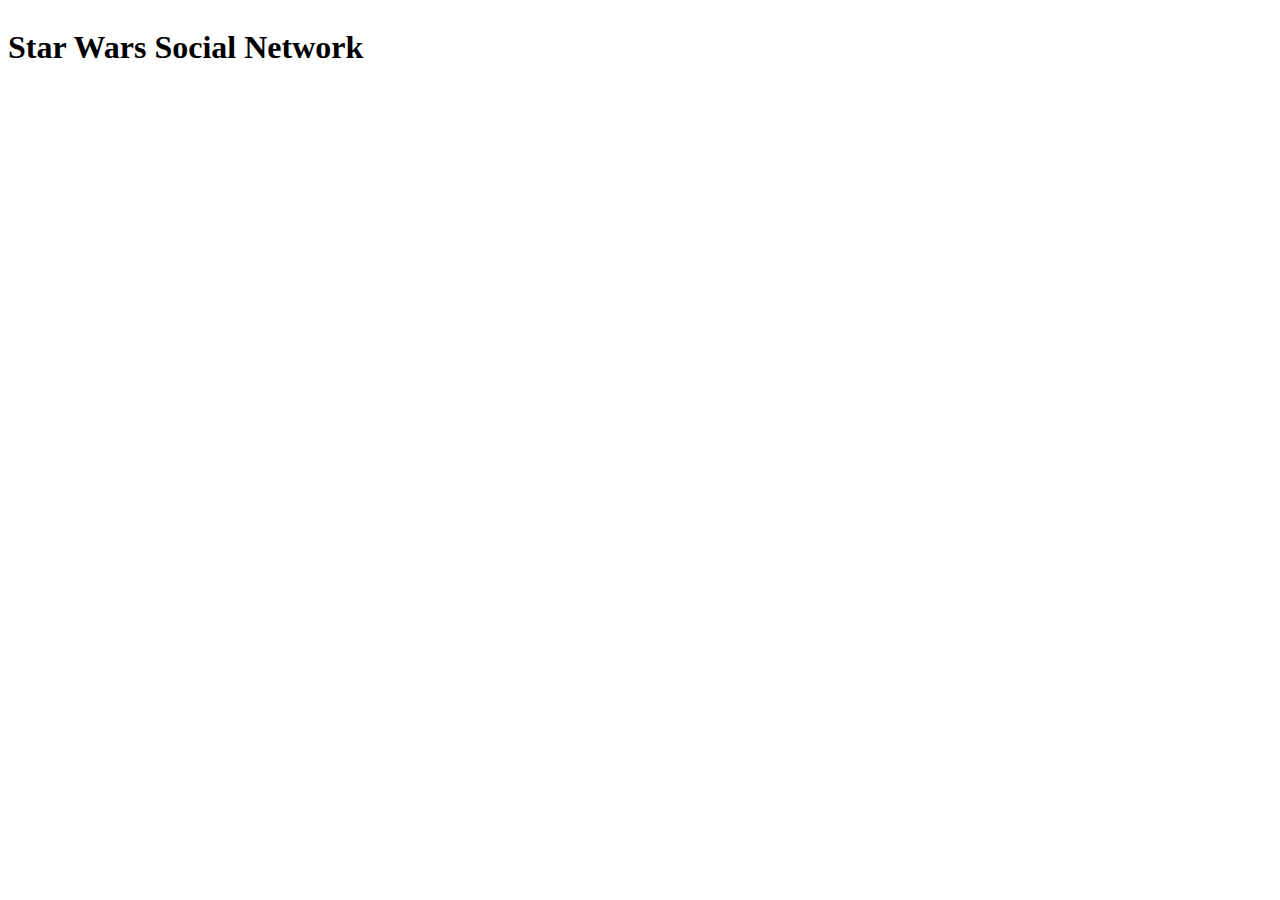
==== A4/index.html @ 21f1b58c "Assignment 4 started" ====
<!DOCTYPE html>
<html lang="en">
  <head>
    <meta charset="UTF-8" />
    <meta http-equiv="X-UA-Compatible" content="IE=edge" />
    <link rel="stylesheet" href="style.css" />
    <meta name="viewport" content="width=device-width, initial-scale=1.0" />
    <script src="https://d3js.org/d3.v4.min.js"></script>
    <script defer src="./index.js"></script>
    <title>Star Wars Social Network Graph</title>
  </head>
  <body>
    <div class="container">
      <h1>Star Wars Social Network</h1>
      <div id="graph"></div>
    </div>
  </body>
</html>
---- A4/style.css ----
.container {
  display: flex;
  justify-content: center;
  flex-direction: column;
}

.node {
  stroke: #fff;
  stroke-width: 1.5px;
}
.link {
  stroke: #999;
  stroke-opacity: 0.6;
}
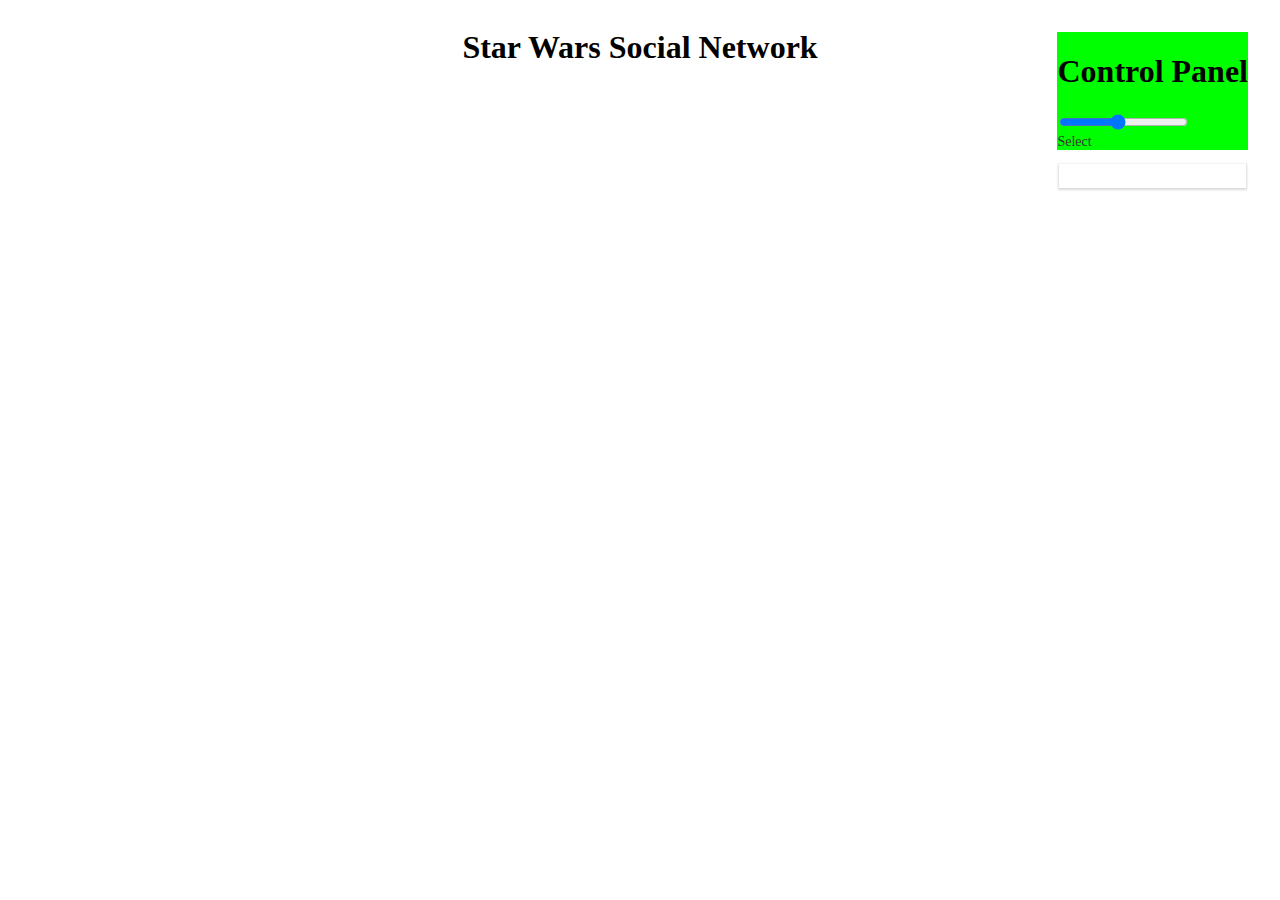
==== commit a64d13ed: "Nodes and links implemented, started implementing labels and control panel" ====
--- a/A4/index.html
+++ b/A4/index.html
@@ -13,6 +13,23 @@
     <div class="container">
       <h1>Star Wars Social Network</h1>
       <div id="graph"></div>
+      <div class="control-panel">
+        <h1>Control Panel</h1>
+        <input
+          type="range"
+          name="mySlider"
+          id="mySlider"
+          min="10"
+          max="100"
+          value="50"
+        />
+
+        <div class="dropdown" data-control="checkbox-dropdown">
+          <label class="dropdown-label">Select</label>
+
+          <div id="dropdown-list"></div>
+        </div>
+      </div>
     </div>
   </body>
 </html>
--- a/A4/style.css
+++ b/A4/style.css
@@ -1,6 +1,7 @@
 .container {
   display: flex;
   justify-content: center;
+  align-items: center;
   flex-direction: column;
 }
 
@@ -9,6 +10,38 @@
   stroke-width: 1.5px;
 }
 .link {
-  stroke: #999;
-  stroke-opacity: 0.6;
+  stroke: black;
+  stroke-width: 0.5px;
+  stroke-opacity: 1;
 }
+
+.control-panel {
+  position: absolute;
+  margin: 2rem;
+  background-color: #00ff00;
+  top: 0;
+  right: 0;
+}
+
+.dropdown {
+  position: relative;
+  font-size: 14px;
+  color: #333;
+}
+
+#dropdown-list {
+  display: flex;
+  flex-direction: column;
+  padding: 12px;
+  background: #fff;
+  position: absolute;
+  top: 30px;
+  left: 2px;
+  right: 2px;
+  box-shadow: 0 1px 2px 1px rgba(0, 0, 0, 0.15);
+  /* transform-origin: 50% 0; */
+  /* transform: scale(1, 0); */
+  /* transition: transform 0.15s ease-in-out 0.15s; */
+  max-height: 66vh;
+  overflow-y: scroll;
+}
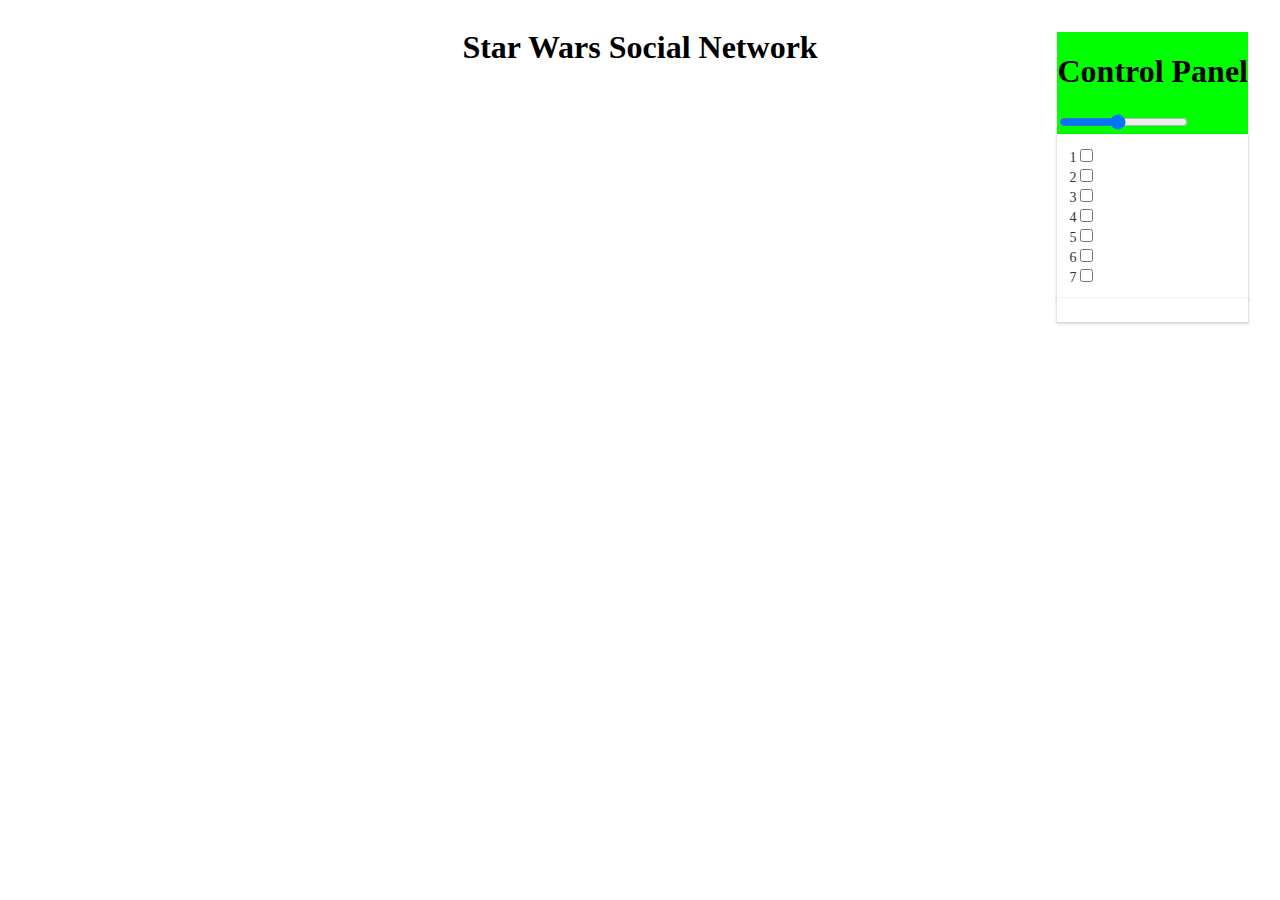
==== commit f5c6c378: "Refactoring and added tooltip, started on episode filtering" ====
--- a/A4/index.html
+++ b/A4/index.html
@@ -6,7 +6,9 @@
     <link rel="stylesheet" href="style.css" />
     <meta name="viewport" content="width=device-width, initial-scale=1.0" />
     <script src="https://d3js.org/d3.v4.min.js"></script>
+    <script defer src="./functions.js"></script>
     <script defer src="./index.js"></script>
+    
     <title>Star Wars Social Network Graph</title>
   </head>
   <body>
@@ -23,13 +25,18 @@
           max="100"
           value="50"
         />
-
         <div class="dropdown" data-control="checkbox-dropdown">
-          <label class="dropdown-label">Select</label>
-
-          <div id="dropdown-list"></div>
+          
+          <div id="dropdown-list2" class="dropdown-list" ></div>
         </div>
+        <div class="dropdown" data-control="checkbox-dropdown">
+          <div id="dropdown-list1" class="dropdown-list episode-list"></div>
+        </div>
+        
       </div>
+      
+    </div>
+      <div id="tooltip-container"></div>
     </div>
   </body>
 </html>
--- a/A4/style.css
+++ b/A4/style.css
@@ -7,12 +7,14 @@
 
 .node {
   stroke: #fff;
-  stroke-width: 1.5px;
+  stroke-width: 2px;
+  cursor: pointer;
 }
 .link {
   stroke: black;
-  stroke-width: 0.5px;
+  stroke-width: 1px;
   stroke-opacity: 1;
+  cursor: pointer;
 }
 
 .control-panel {
@@ -23,18 +25,22 @@
   right: 0;
 }
 
+#tooltip-container {
+  background-color: #00ff00;
+}
+
 .dropdown {
-  position: relative;
+  /* position: relative; */
   font-size: 14px;
   color: #333;
 }
 
-#dropdown-list {
+.dropdown-list {
   display: flex;
   flex-direction: column;
   padding: 12px;
   background: #fff;
-  position: absolute;
+  /* position: absolute; */
   top: 30px;
   left: 2px;
   right: 2px;
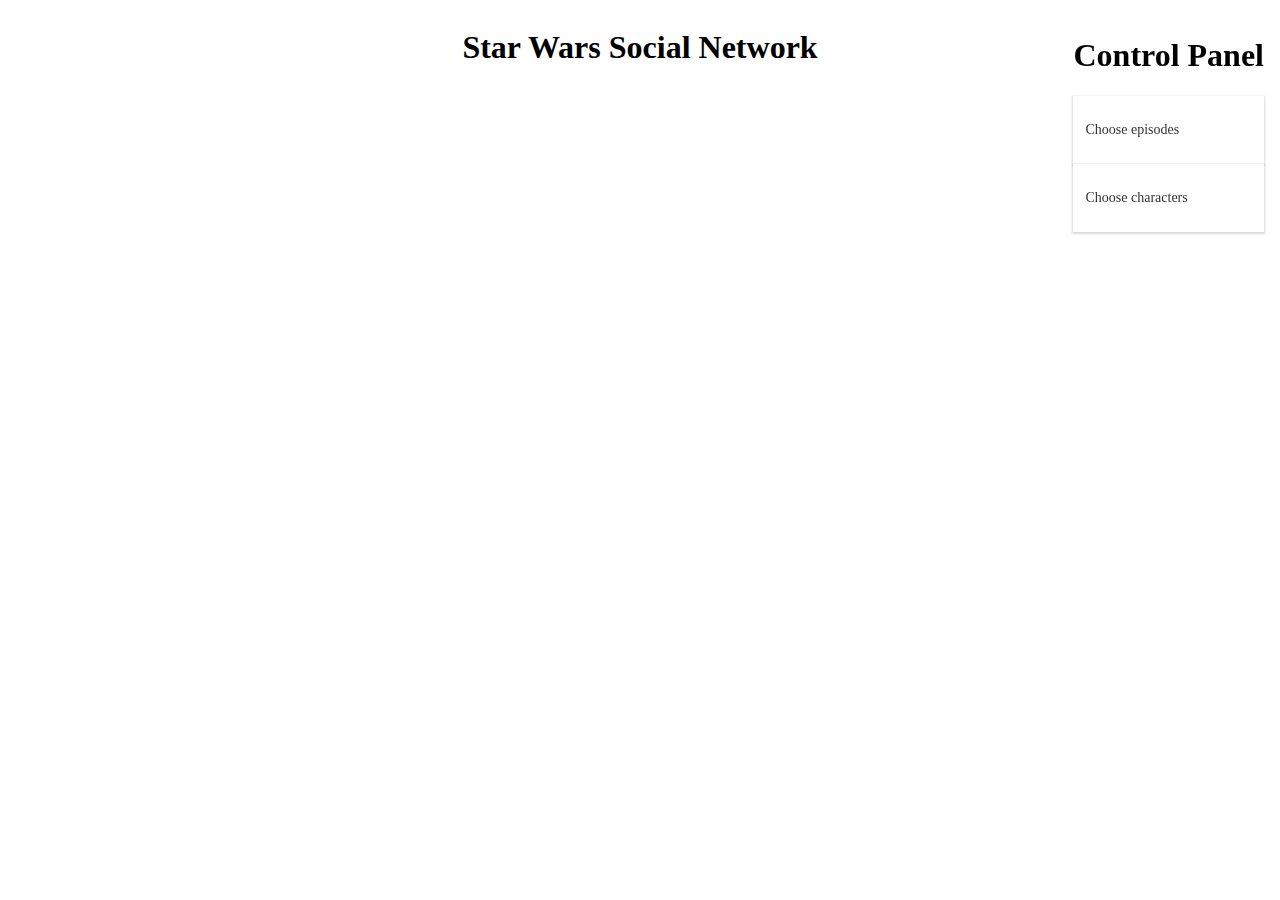
==== commit bb4517fb: "lab4 done" ====
--- a/A4/index.html
+++ b/A4/index.html
@@ -17,20 +17,13 @@
       <div id="graph"></div>
       <div class="control-panel">
         <h1>Control Panel</h1>
-        <input
-          type="range"
-          name="mySlider"
-          id="mySlider"
-          min="10"
-          max="100"
-          value="50"
-        />
+       
         <div class="dropdown" data-control="checkbox-dropdown">
           
-          <div id="dropdown-list2" class="dropdown-list" ></div>
+          <div id="dropdown-list2" class="dropdown-list"><p>Choose episodes</p></div>
         </div>
         <div class="dropdown" data-control="checkbox-dropdown">
-          <div id="dropdown-list1" class="dropdown-list episode-list"></div>
+          <div id="dropdown-list1" class="dropdown-list episode-list"><p>Choose characters</p></div>
         </div>
         
       </div>
--- a/A4/style.css
+++ b/A4/style.css
@@ -3,6 +3,11 @@
   justify-content: center;
   align-items: center;
   flex-direction: column;
+}
+
+#graph {
+  display: flex;
+  /* padding-left: 600px; */
 }
 
 .node {
@@ -18,9 +23,9 @@
 }
 
 .control-panel {
-  position: absolute;
-  margin: 2rem;
-  background-color: #00ff00;
+  position: fixed;
+  margin: 1rem;
+  /* background-color: #00ff00; */
   top: 0;
   right: 0;
 }
